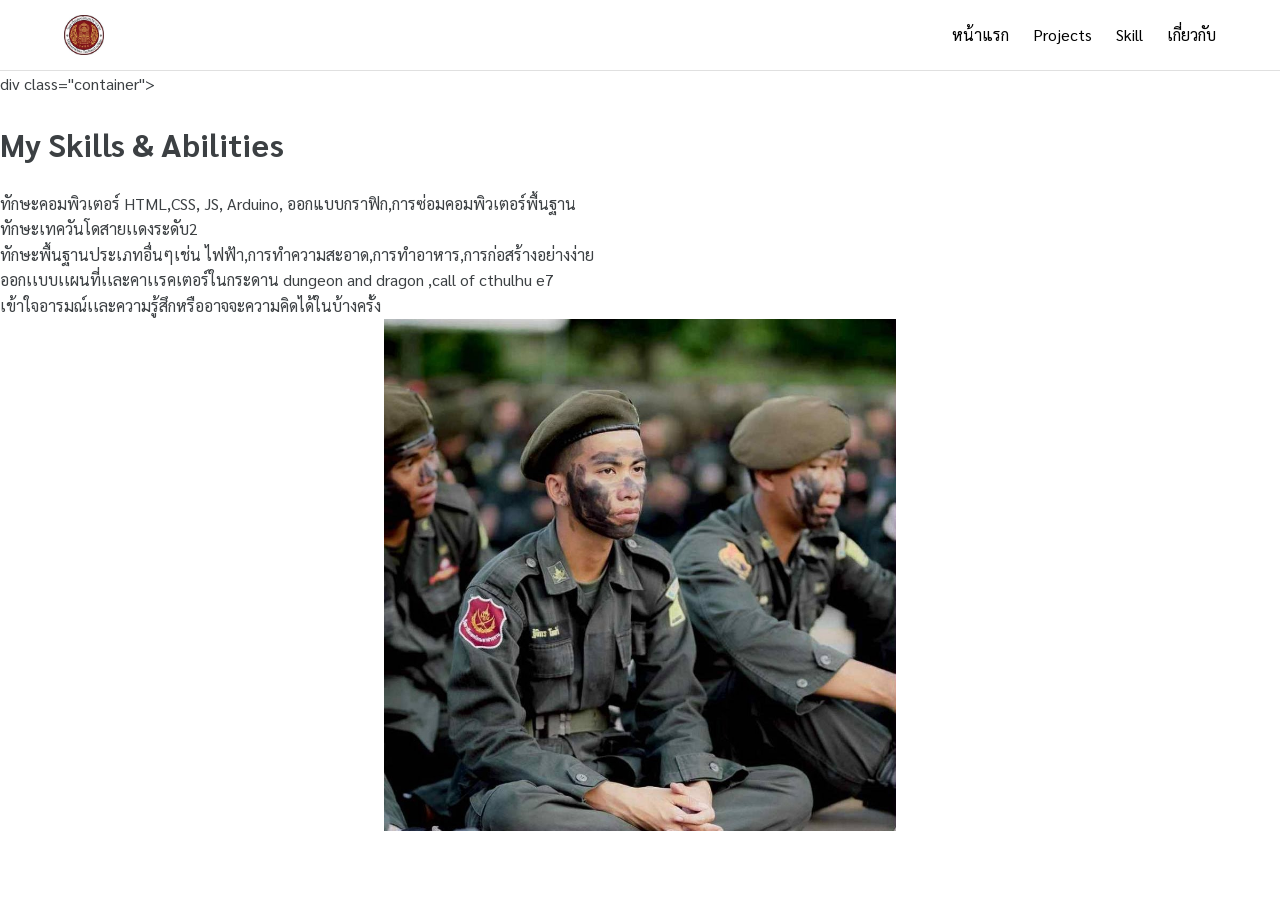
==== skill.html @ 8b077f18 "Add files via upload" ====
<!DOCTYPE html>
<html lang="th">
<head>
    <meta charset="UTF-8">
    <meta name="viewport" content="width=device-width, initial-scale=1.0">
    <title>My Web Clone - VS Code Edition</title>
    <link href="https://fonts.googleapis.com/css2?family=Sarabun:wght@300;400;700&display=swap" rel="stylesheet">
    <style>
        * {
            box-sizing: border-box;
            font-family: 'Sarabun', sans-serif;
        }

        body {
            margin: 0;
            padding: 0;
            background-color: #ffffff;
            color: #3c4043;
            line-height: 1.6;
        }

        /* แถบเมนูด้านบน */
        nav {
            display: flex;
            justify-content: space-between;
            align-items: center;
            padding: 15px 5%;
            background: #fff;
            border-bottom: 1px solid #e0e0e0;
        }

        .site-title {
            font-size: 1.2rem;
            font-weight: bold;
        }

        /* ส่วนหัวตัวโตๆ (Hero Section) เหมือนใน Google Sites */
        .hero {
            background-color: #4a4a4a; /* คุณสามารถเปลี่ยนเป็นรูปภาพได้ */
            color: white;
            text-align: center;
            padding: 80px 20px;
        }

        .hero h1 {
            font-size: 3rem;
            margin: 0;
        }

        /* การจัดวางเนื้อหา */
        .main-container {
            max-width: 1000px;
            margin: 0 auto;
            padding: 40px 20px;
        }

        .section {
            margin-bottom: 50px;
        }

        /* ตัวอย่างการแบ่ง Column (เช่น ใส่รูปข้าง ข้อความข้าง) */
        .grid {
            display: grid;
            grid-template-columns: 1fr 1fr;
            gap: 30px;
            align-items: center;
        }

        @media (max-width: 768px) {
            .grid { grid-template-columns: 1fr; }
            .hero h1 { font-size: 2rem; }
        }

        .img-placeholder {
            background: #f1f3f4;
            width: 100%;
            height: 300px;
            display: flex;
            align-items: center;
            justify-content: center;
            border-radius: 8px;
            color: #70757a;
        }
    </style>
</head>
<body>

    <nav>
        <a href="home.html">
            <img src="logo.jpg" alt="Logo" style="height: 40px; vertical-align: middle; cursor: pointer;">
        </a>

        <div>
            <a href="index.html" style="margin-left: 20px; text-decoration: none; color: black;">หน้าแรก</a>
            <a href="projects.html" style="margin-left: 20px; text-decoration: none; color: black;">Projects</a>
            <a href="skill.html" style="margin-left: 20px; text-decoration: none; color: black;">Skill</a>
            <a href="abolme.html" style="margin-left: 20px; text-decoration: none; color: black;">เกี่ยวกับ</a>
        </div>
    </nav>
div class="container">
        <h1>My Skills & Abilities</h1>

        <div class="skill-section">
            <div>
                <div class="skill-item">
                    <span class="skill-name">ทักษะคอมพิวเตอร์ HTML,CSS, JS, Arduino, ออกแบบกราฟิก,การซ่อมคอมพิวเตอร์พื้นฐาน</span>
                    <div class="progress-bar"><div class="progress-fill" style="width: 85%;"></div></div>
                </div>

                <div class="skill-item">
                    <span class="skill-name">ทักษะเทควันโดสายเเดงระดับ2</span>
                    <div class="progress-bar"><div class="progress-fill" style="width: 75%;"></div></div>
                </div>

                <div class="skill-item">
                    <span class="skill-name">ทักษะพื้นฐานประเภทอื่นๆเช่น ไฟฟ้า,การทำความสะอาด,การทำอาหาร,การก่อสร้างอย่างง่าย</span>
                    <div class="progress-bar"><div class="progress-fill" style="width: 70%;"></div></div>
                </div>

                <div class="skill-item">
                    <span class="skill-name">ออกเเบบเเผนที่เเละคาเเรคเตอร์ในกระดาน dungeon and dragon ,call of cthulhu e7</span>
                    <div class="progress-bar"><div class="progress-fill" style="width: 60%;"></div></div>
                </div>
            </div>

<div class="skill-item">
                    <span class="skill-name">เข้าใจอารมณ์เเละความรู้สึกหรืออาจจะความคิดได้ในบ้างครั้ง</span>
                    <div class="progress-bar"><div class="progress-fill" style="width: 60%;"></div></div>
                </div>
            </div>

            <div>
                <img src="f/img/skill.jpg" alt="Technical Skills" class="skill-img"style="width: 40%; height: auto; display: block; margin: 0 auto;">
            </div>
        </div>
    </div>

</body>
</html>
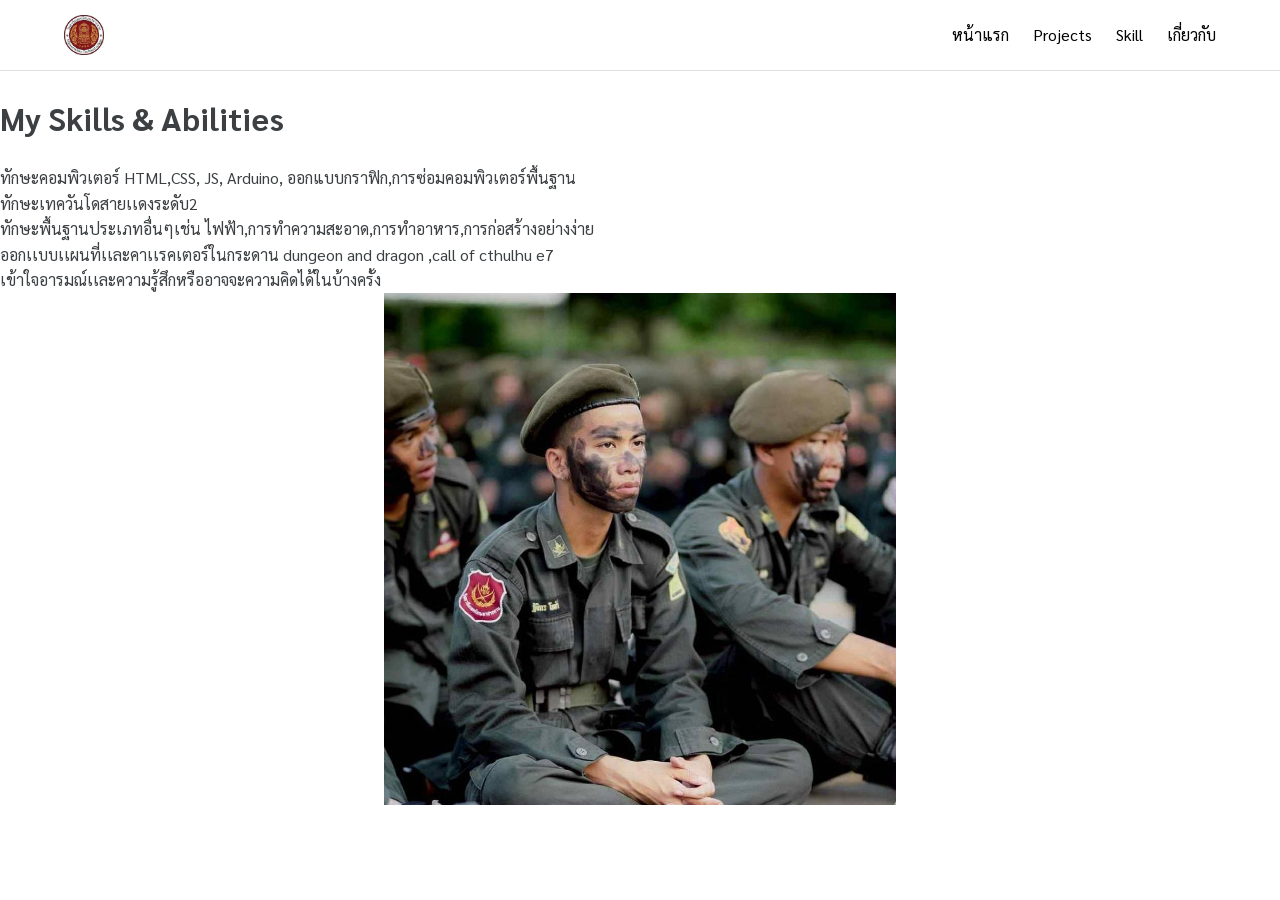
==== commit 0bf9352f: "Update skill.html" ====
--- a/skill.html
+++ b/skill.html
@@ -97,7 +97,6 @@
             <a href="abolme.html" style="margin-left: 20px; text-decoration: none; color: black;">เกี่ยวกับ</a>
         </div>
     </nav>
-div class="container">
         <h1>My Skills & Abilities</h1>
 
         <div class="skill-section">
